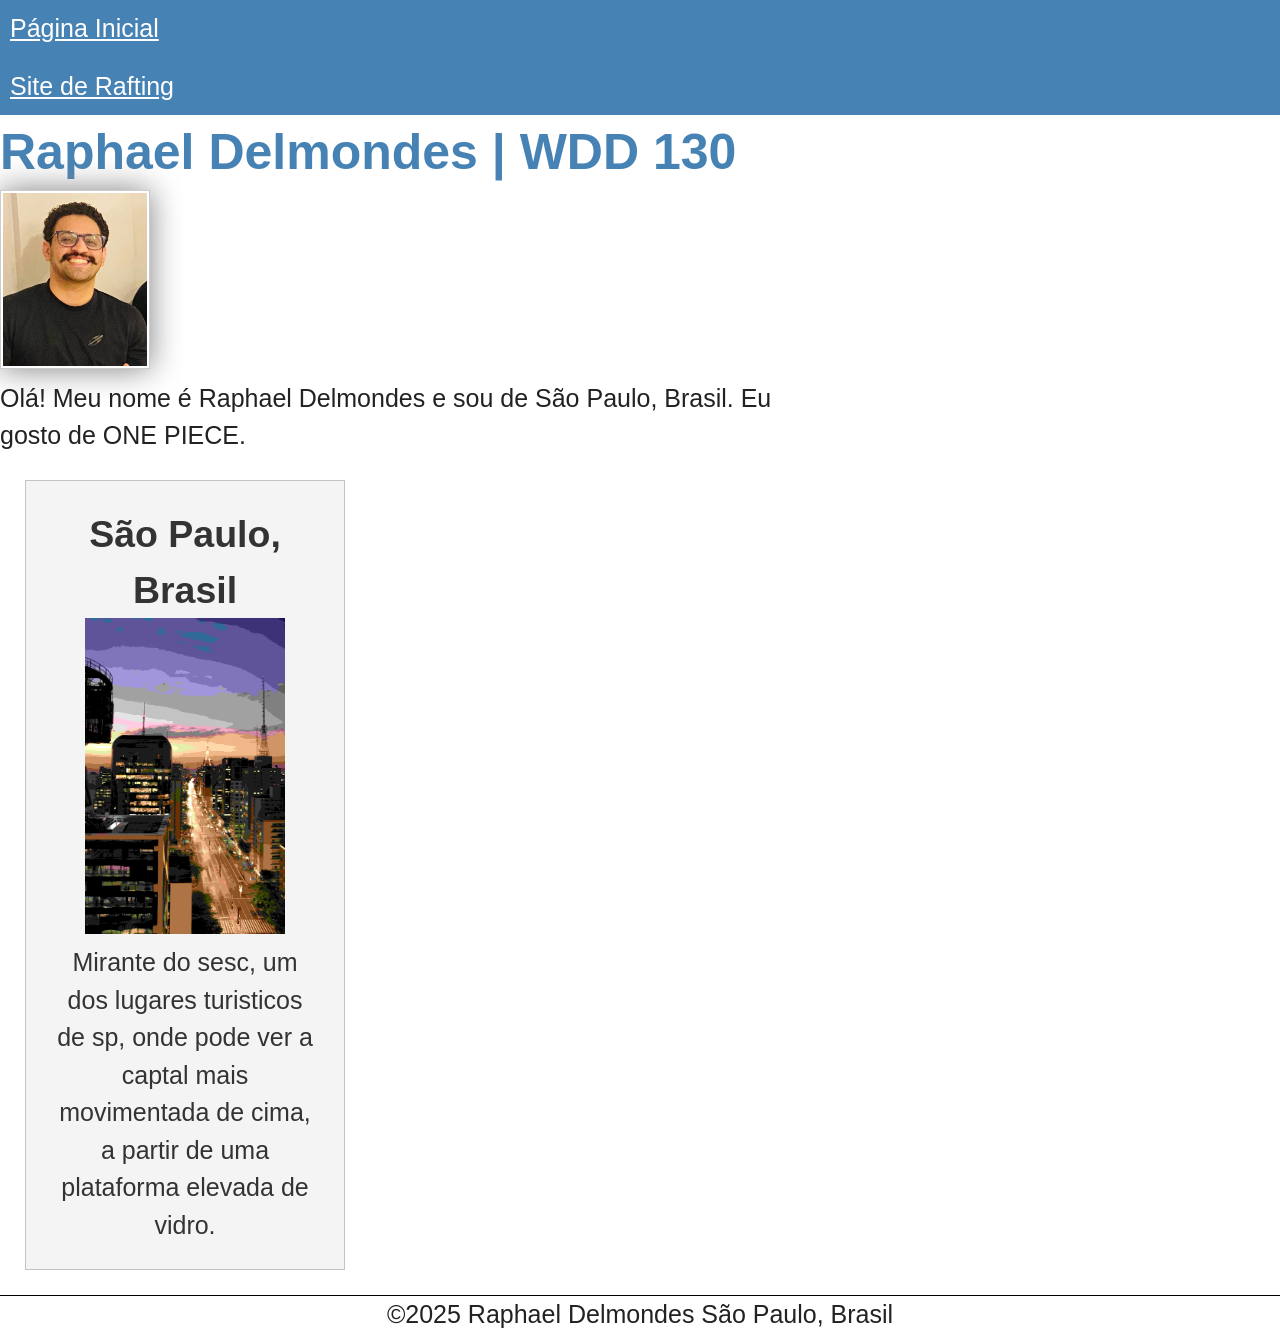
==== index.html @ 22bd3d0c "111111111" ====
<!DOCTYPE html>
<html lang="pt-BR">

<head>
    <meta charset="UTF-8">
    <meta name="viewport" content="width=device-width, initial-scale=1.0">
    <title>Raphael Delmondes | WDD 130</title>

    <meta name="description" content="Olá! Meu nome é Raphael Delmondes e sou de São Paulo, Brasil. Eu gosto de ONE PIECE.">
    <meta name="author" content="Raphael Delmondes">
    <link rel="stylesheet" href="estilos/estilos.css">
</head>

<body>
    <header>
        <nav>
            <a href="#">Página Inicial</a>
            <a href="wwr/">Site de Rafting</a>
        </nav>
    </header>
    <main>
        <h1>Raphael Delmondes | WDD 130</h1>
        <img src="imagens/perfil.jpeg" alt="Olá, meu nome é Raphael Delmondes" width="200">
        <p>Olá! Meu nome é Raphael Delmondes e sou de São Paulo, Brasil. Eu gosto de ONE PIECE. </p>
    </main>

    <aside class="sidebar">
        <h2>São Paulo, Brasil</h2>
        <img src="imagens/mirantedosesc.jpg" alt="vista do mirante do sesc" width="200">
        <p>Mirante do sesc, um dos lugares turisticos de sp, 
            onde pode ver a captal mais movimentada de cima, 
            a partir de uma plataforma elevada de vidro.</p>
    </aside>

    <footer>
        <p>&copy;2025 Raphael Delmondes São Paulo, Brasil</p>
    </footer>
</body>

</html>
---- estilos/estilos.css ----
* {
    margin: 0;
    padding: 0;
    box-sizing: border-box;
}

body {
    font-size: 25px;
    font-family: Arial, Arial, Helvetica, sans-serif;
    line-height: 1.5;
    color: #222;
    background-color: #fff;
    margin: 0;
}

main {
    max-width: 800px;
}

nav {
    background-color: steelblue;
    padding: 0%;
}

nav a {
    color: white;
    padding: 10px;
    display: block;
}
h1 {
    color: steelblue;
}

main img {
    width: 150px;
    height: auto;
    border: 1px solid #ccc;
    padding: 2px;
    box-shadow: 0 0 30px gray
}
p {
    padding: 0;
}

aside {
    width: 20rem;
    background-color: #f4f4f4;
    padding: 1em;
    margin: 1em;
    border: 1px solid rgba(0, 0, 0, 0.2);
    color: #333;
    text-align: center;
}

aside img {
    width: 200px;
    height: auto;    
}

footer {
    margin-top: 1em;
    border-top: 1px solid #000;
    text-align: center;
}
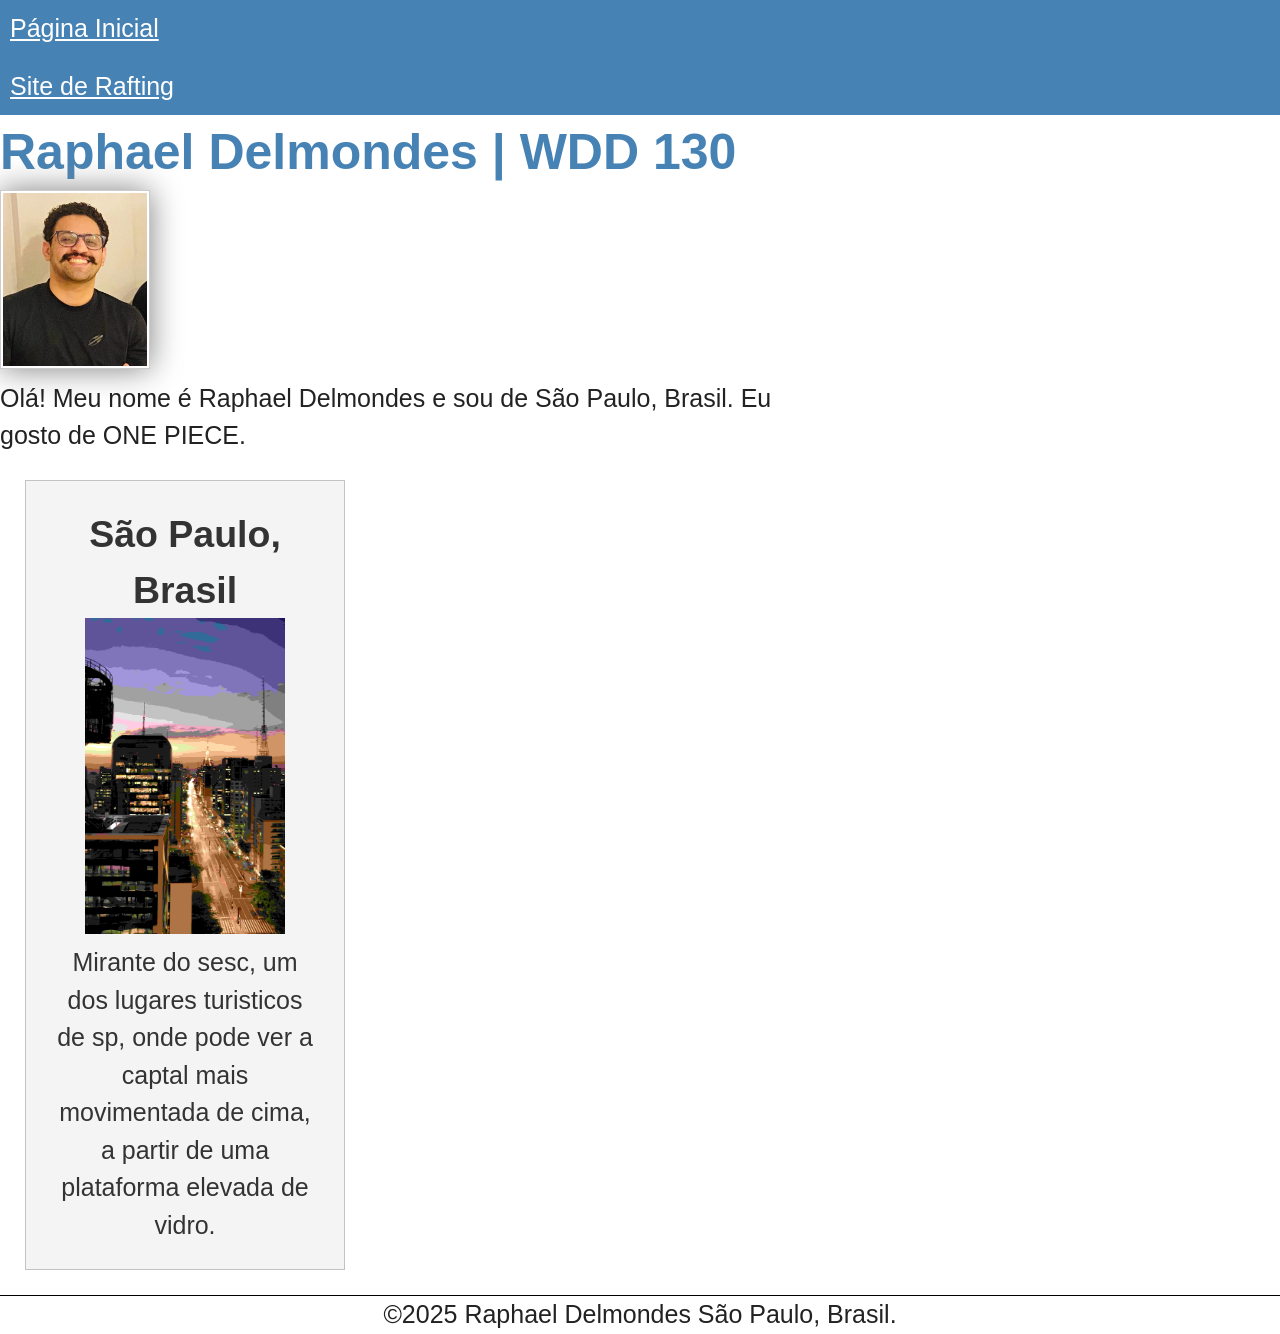
==== commit 79dc9dae: "22222" ====
--- a/index.html
+++ b/index.html
@@ -33,7 +33,7 @@
     </aside>
 
     <footer>
-        <p>&copy;2025 Raphael Delmondes São Paulo, Brasil</p>
+        <p>&copy;2025 Raphael Delmondes São Paulo, Brasil.</p>
     </footer>
 </body>
 
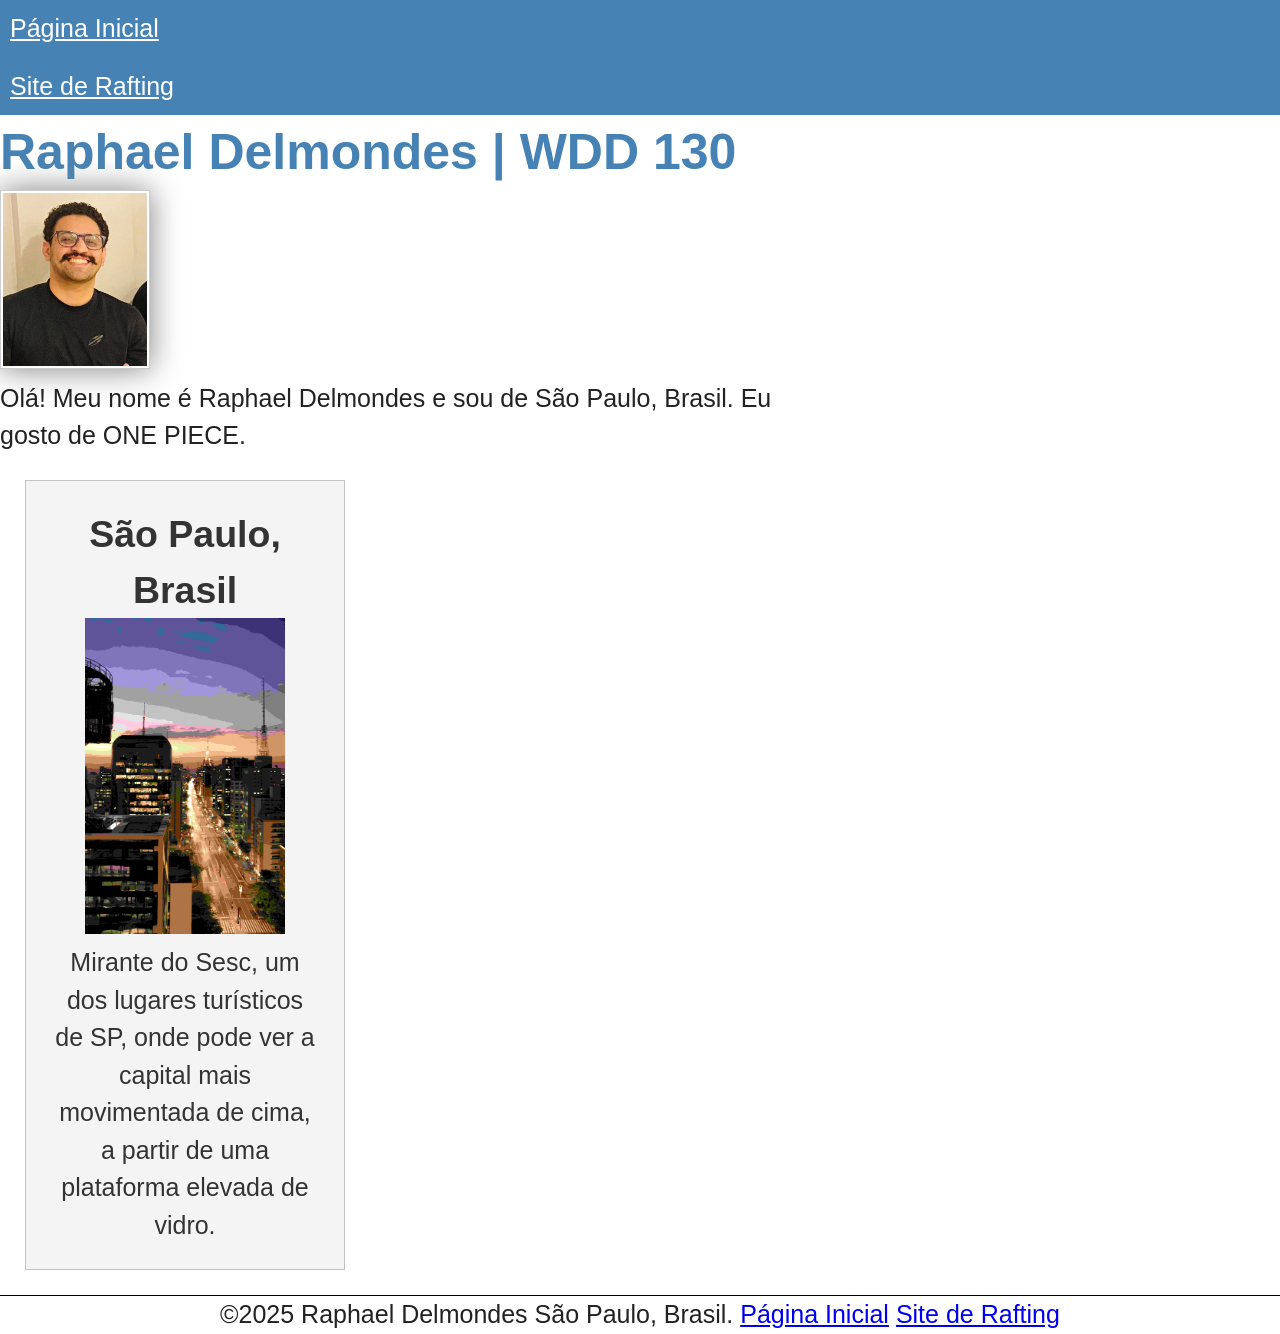
==== commit 1a59c314: "teste" ====
--- a/index.html
+++ b/index.html
@@ -15,25 +15,26 @@
     <header>
         <nav>
             <a href="#">Página Inicial</a>
-            <a href="wwr/">Site de Rafting</a>
+            <a href="#">Site de Rafting</a>
         </nav>
     </header>
     <main>
         <h1>Raphael Delmondes | WDD 130</h1>
         <img src="imagens/perfil.jpeg" alt="Olá, meu nome é Raphael Delmondes" width="200">
-        <p>Olá! Meu nome é Raphael Delmondes e sou de São Paulo, Brasil. Eu gosto de ONE PIECE. </p>
+        <p>Olá! Meu nome é Raphael Delmondes e sou de São Paulo, Brasil. Eu gosto de ONE PIECE.</p>
     </main>
 
     <aside class="sidebar">
         <h2>São Paulo, Brasil</h2>
         <img src="imagens/mirantedosesc.jpg" alt="vista do mirante do sesc" width="200">
-        <p>Mirante do sesc, um dos lugares turisticos de sp, 
-            onde pode ver a captal mais movimentada de cima, 
+        <p>Mirante do Sesc, um dos lugares turísticos de SP,
+            onde pode ver a capital mais movimentada de cima,
             a partir de uma plataforma elevada de vidro.</p>
     </aside>
 
     <footer>
-        <p>&copy;2025 Raphael Delmondes São Paulo, Brasil.</p>
+        <p>&copy;2025 Raphael Delmondes São Paulo, Brasil.        <a href="#">Página Inicial</a>
+        <a href="wwr/">Site de Rafting</a></p>
     </footer>
 </body>
 
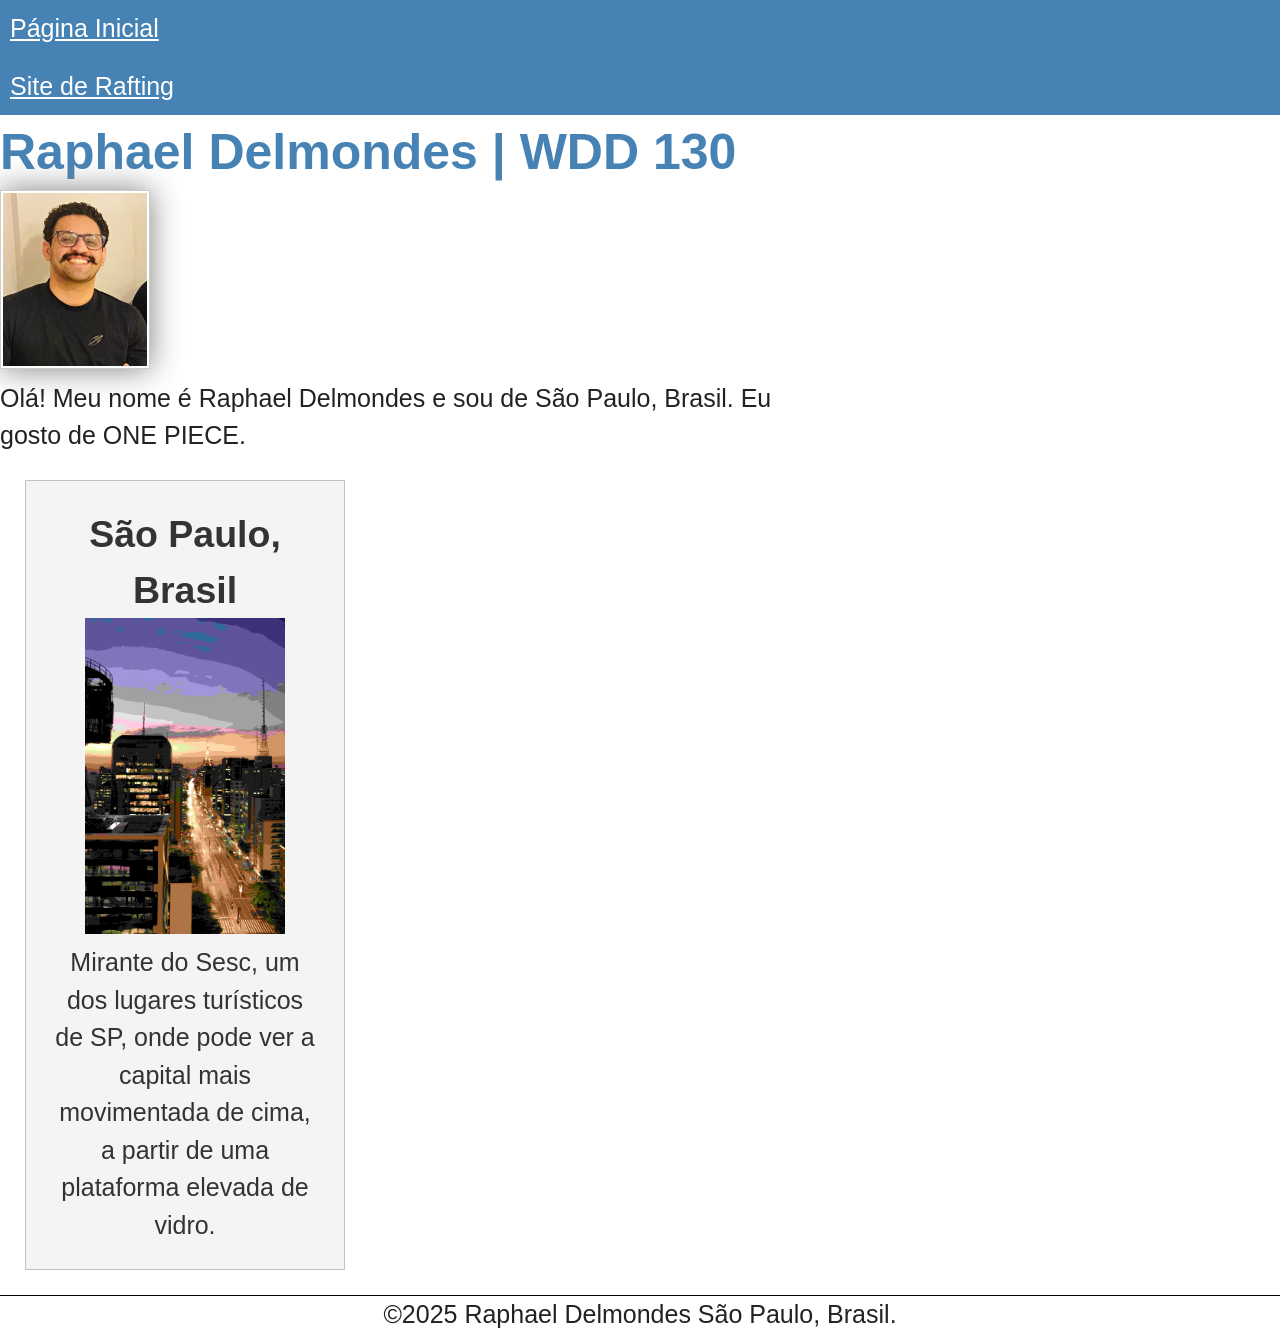
==== commit 8668fef4: "1324" ====
--- a/index.html
+++ b/index.html
@@ -33,8 +33,7 @@
     </aside>
 
     <footer>
-        <p>&copy;2025 Raphael Delmondes São Paulo, Brasil.        <a href="#">Página Inicial</a>
-        <a href="wwr/">Site de Rafting</a></p>
+        <p>&copy;2025 Raphael Delmondes São Paulo, Brasil.</p>
     </footer>
 </body>
 
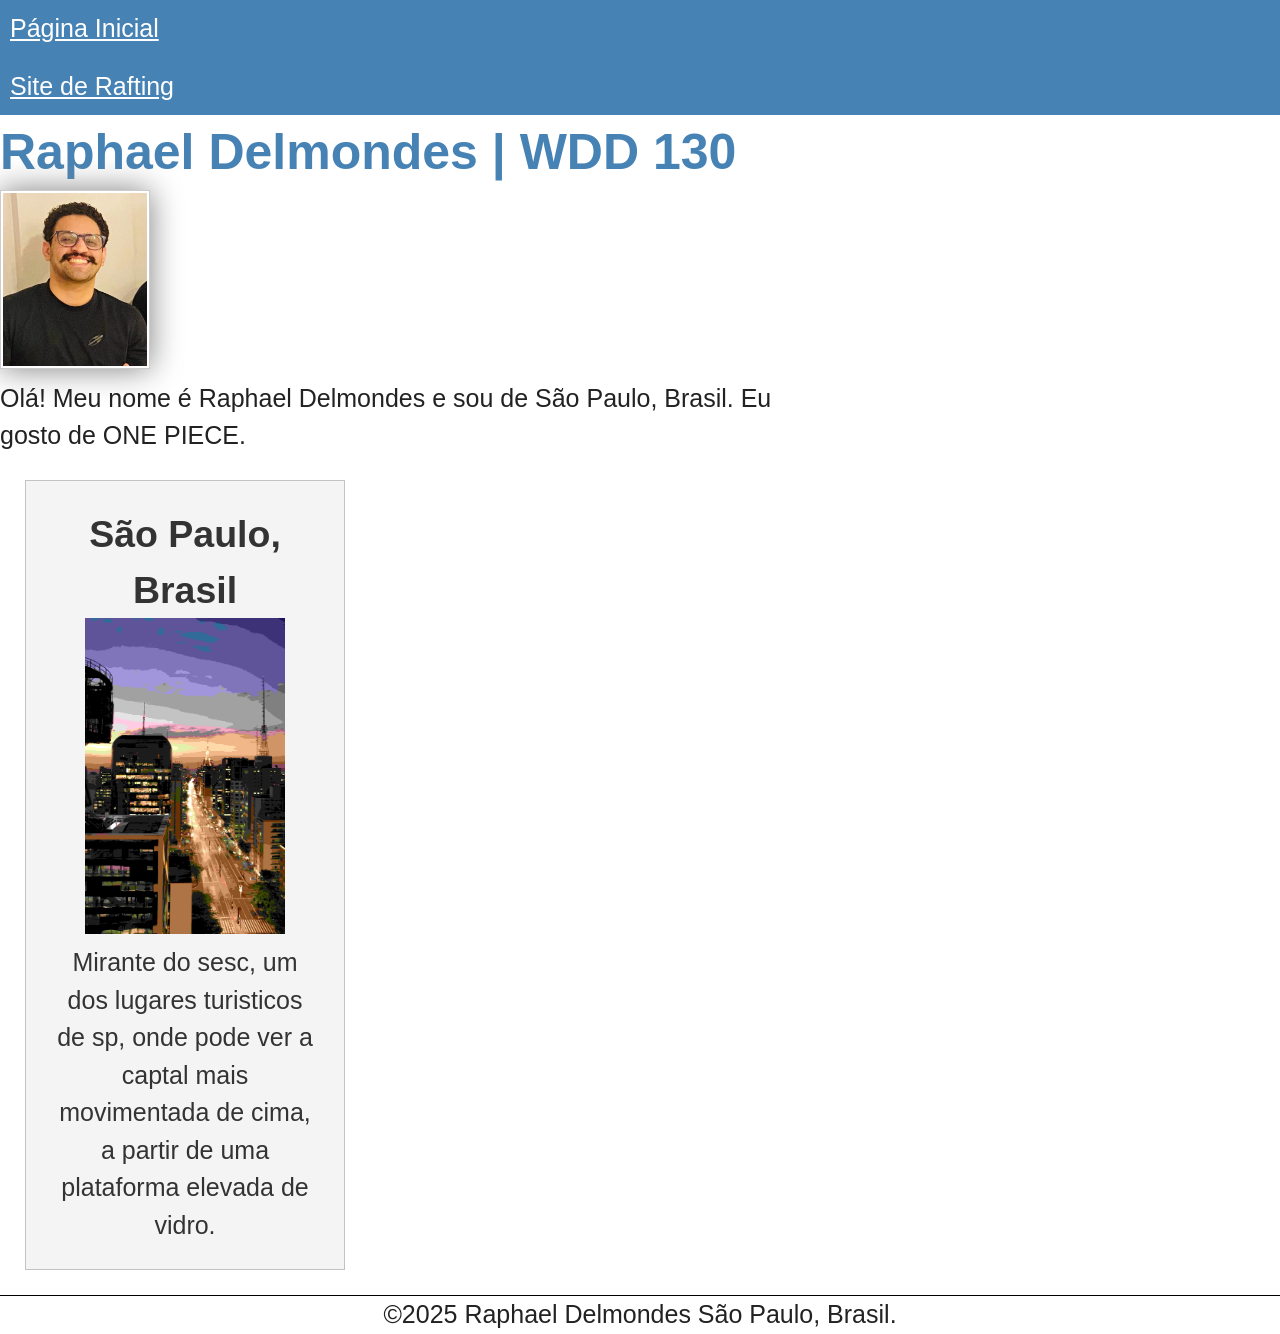
==== commit 7cd48b01: "turd" ====
--- a/index.html
+++ b/index.html
@@ -15,20 +15,20 @@
     <header>
         <nav>
             <a href="#">Página Inicial</a>
-            <a href="#">Site de Rafting</a>
+            <a href="wwr/">Site de Rafting</a>
         </nav>
     </header>
     <main>
         <h1>Raphael Delmondes | WDD 130</h1>
         <img src="imagens/perfil.jpeg" alt="Olá, meu nome é Raphael Delmondes" width="200">
-        <p>Olá! Meu nome é Raphael Delmondes e sou de São Paulo, Brasil. Eu gosto de ONE PIECE.</p>
+        <p>Olá! Meu nome é Raphael Delmondes e sou de São Paulo, Brasil. Eu gosto de ONE PIECE. </p>
     </main>
 
     <aside class="sidebar">
         <h2>São Paulo, Brasil</h2>
         <img src="imagens/mirantedosesc.jpg" alt="vista do mirante do sesc" width="200">
-        <p>Mirante do Sesc, um dos lugares turísticos de SP,
-            onde pode ver a capital mais movimentada de cima,
+        <p>Mirante do sesc, um dos lugares turisticos de sp, 
+            onde pode ver a captal mais movimentada de cima, 
             a partir de uma plataforma elevada de vidro.</p>
     </aside>
 
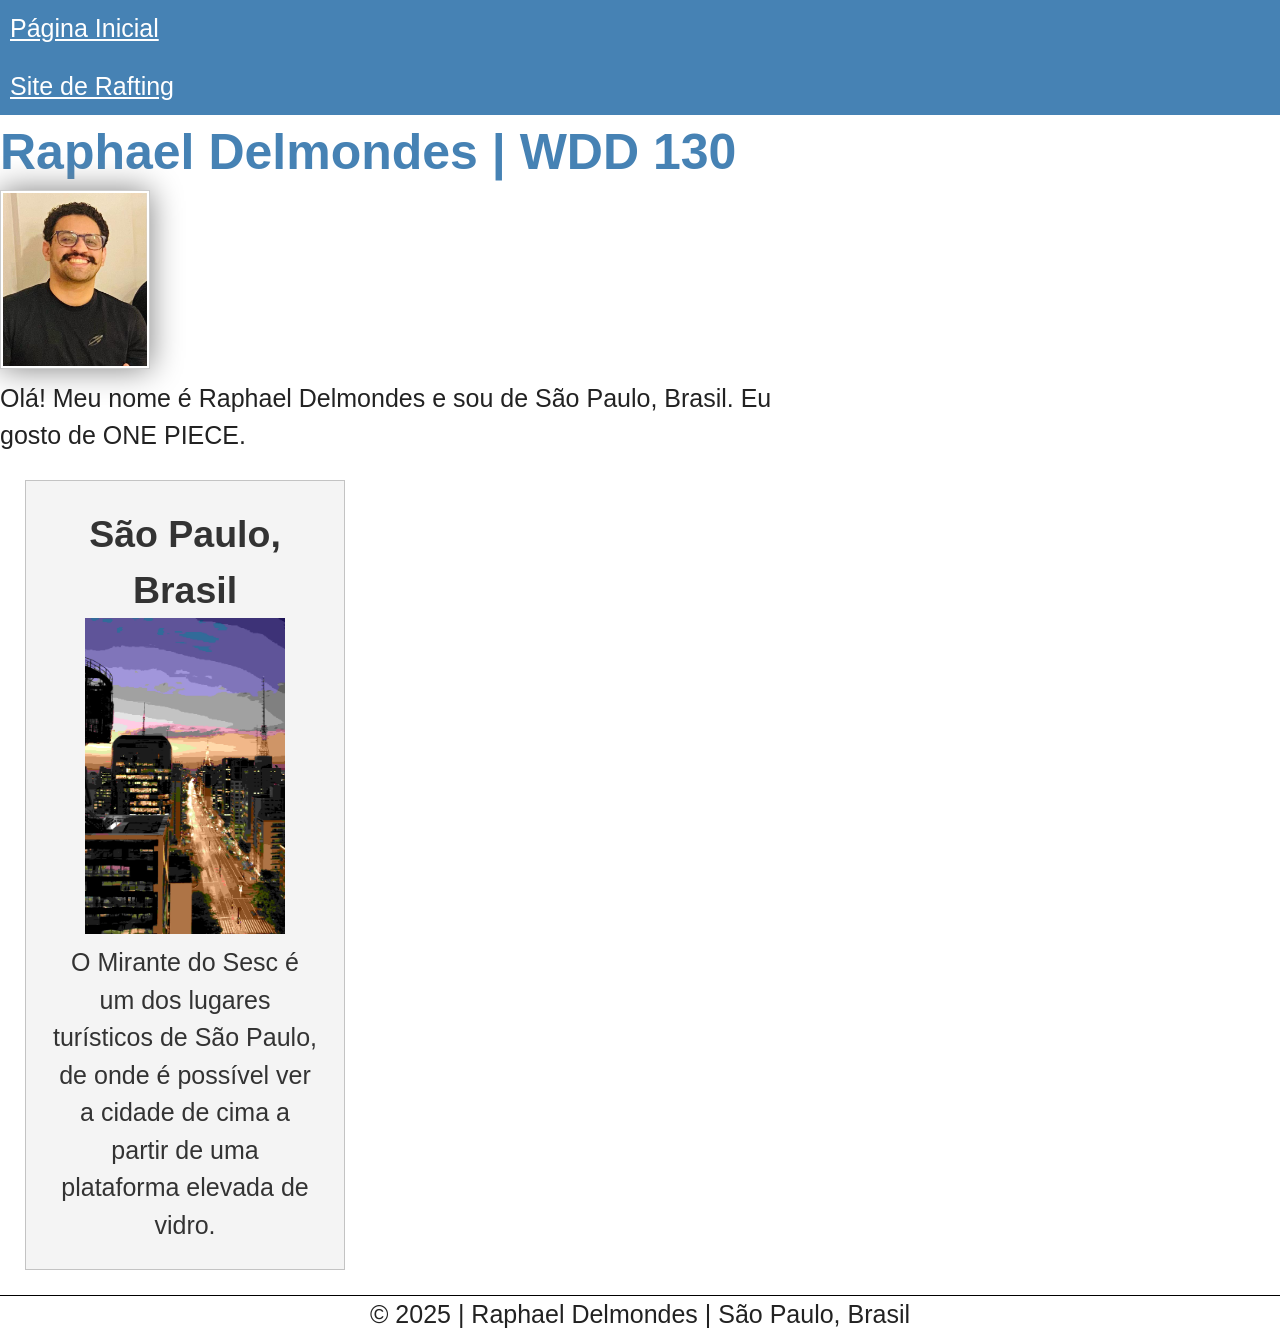
==== commit 5f194c50: "esdg" ====
--- a/index.html
+++ b/index.html
@@ -6,35 +6,50 @@
     <meta name="viewport" content="width=device-width, initial-scale=1.0">
     <title>Raphael Delmondes | WDD 130</title>
 
-    <meta name="description" content="Olá! Meu nome é Raphael Delmondes e sou de São Paulo, Brasil. Eu gosto de ONE PIECE.">
+    <meta name="description"
+        content="Olá! Meu nome é Raphael Delmondes e sou de São Paulo, Brasil. Eu gosto de ONE PIECE.">
+
     <meta name="author" content="Raphael Delmondes">
+
     <link rel="stylesheet" href="estilos/estilos.css">
 </head>
 
 <body>
+
     <header>
         <nav>
             <a href="#">Página Inicial</a>
             <a href="wwr/">Site de Rafting</a>
         </nav>
     </header>
+
     <main>
         <h1>Raphael Delmondes | WDD 130</h1>
-        <img src="imagens/perfil.jpeg" alt="Olá, meu nome é Raphael Delmondes" width="200">
-        <p>Olá! Meu nome é Raphael Delmondes e sou de São Paulo, Brasil. Eu gosto de ONE PIECE. </p>
+
+        <img src="imagens/perfil.jpeg" alt="Foto de Raphael Delmondes" width="200">
+
+        <p>
+            Olá! Meu nome é Raphael Delmondes e sou de São Paulo, Brasil.
+            Eu gosto de ONE PIECE.
+        </p>
     </main>
 
     <aside class="sidebar">
         <h2>São Paulo, Brasil</h2>
-        <img src="imagens/mirantedosesc.jpg" alt="vista do mirante do sesc" width="200">
-        <p>Mirante do sesc, um dos lugares turisticos de sp, 
-            onde pode ver a captal mais movimentada de cima, 
-            a partir de uma plataforma elevada de vidro.</p>
+
+        <img src="imagens/mirantedosesc.jpg" alt="Vista do Mirante do Sesc em São Paulo" width="200">
+
+        <p>
+            O Mirante do Sesc é um dos lugares turísticos de São Paulo,
+            de onde é possível ver a cidade de cima a partir
+            de uma plataforma elevada de vidro.
+        </p>
     </aside>
 
     <footer>
-        <p>&copy;2025 Raphael Delmondes São Paulo, Brasil.</p>
+        <p>&copy; 2025 | Raphael Delmondes | São Paulo, Brasil</p>
     </footer>
+
 </body>
 
 </html>
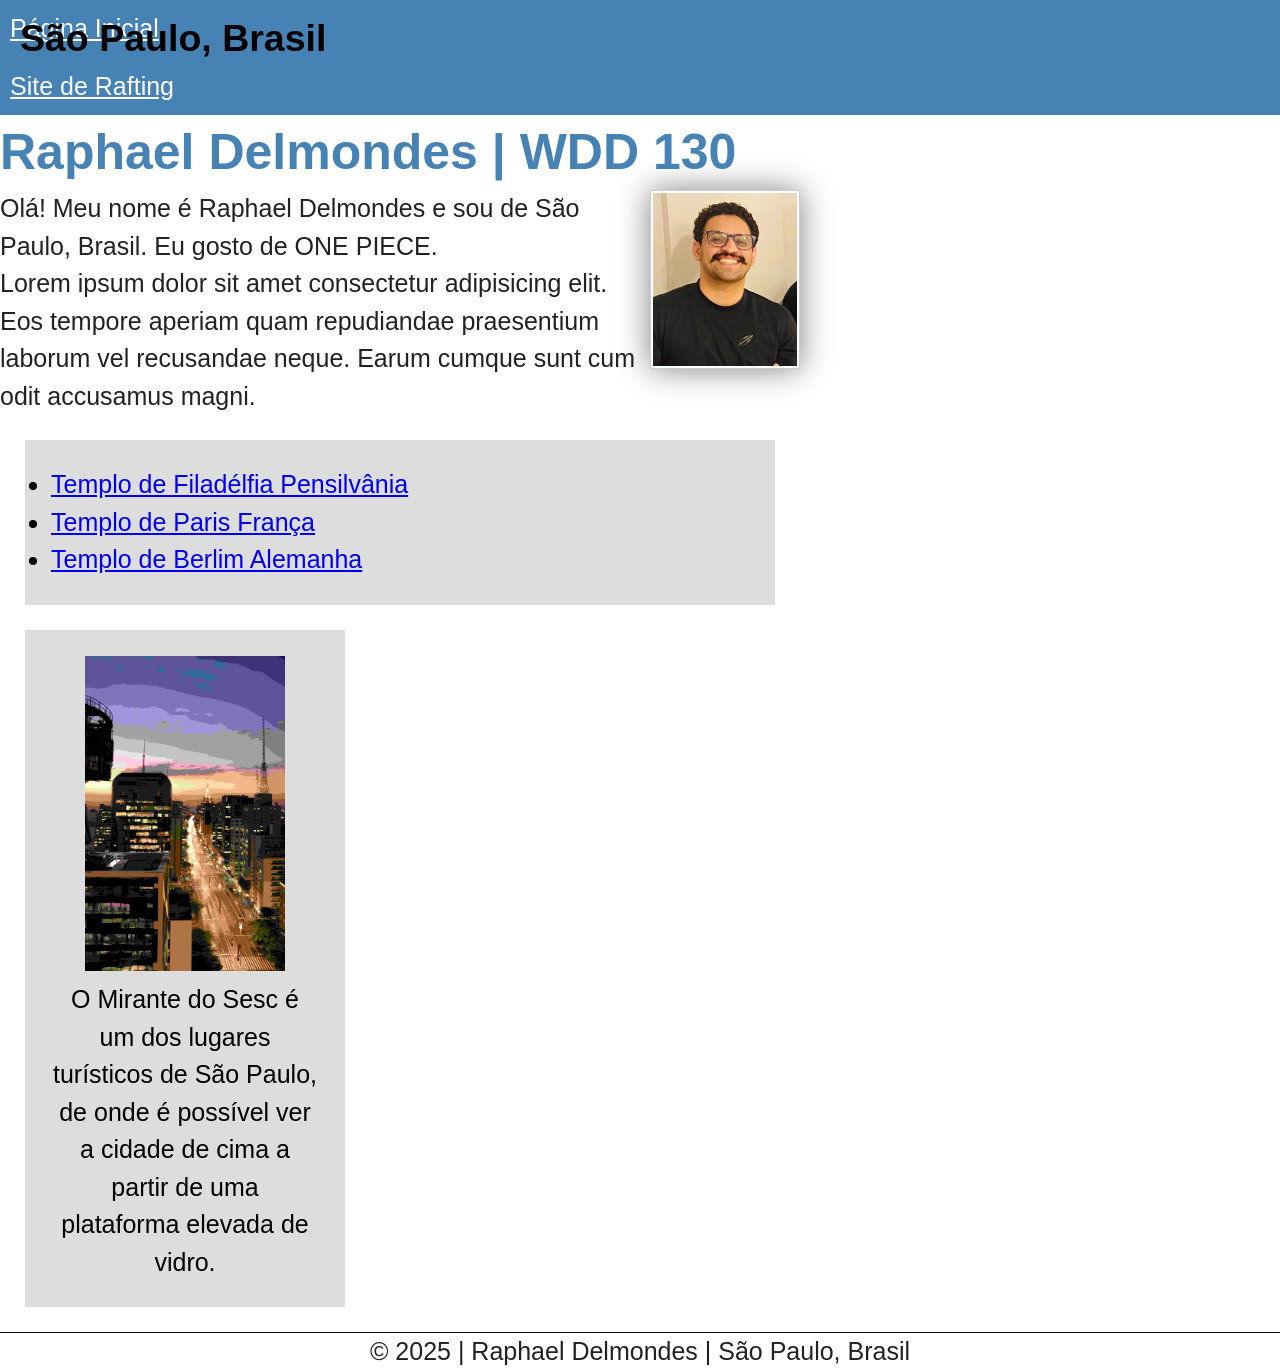
==== commit 90e96921: "çç" ====
--- a/index.html
+++ b/index.html
@@ -31,10 +31,27 @@
         <p>
             Olá! Meu nome é Raphael Delmondes e sou de São Paulo, Brasil.
             Eu gosto de ONE PIECE.
+        <p>Lorem ipsum dolor sit amet consectetur adipisicing elit. Eos tempore aperiam quam repudiandae praesentium
+            laborum vel recusandae neque. Earum cumque sunt cum odit accusamus magni.</p>
         </p>
+
+        <ul class="caixa">
+            <li><a href="https://www.churchofjesuschrist.org/temples/details/philadelphia-pennsylvania-temple"
+                    target="_blank">Templo de Filadélfia Pensilvânia</a></li>
+            <li><a href="https://www.churchofjesuschrist.org/temples/details/paris-france-temple" target="_blank">Templo
+                    de Paris
+                    França</a></li>
+            <li><a href="https://www.churchofjesuschrist.org/temples/details/lima-peru-los-olivos-temple"
+                    target="_blank">Templo de
+                    Berlim Alemanha</a></li>
+        </ul>
+
+
+
     </main>
 
-    <aside class="sidebar">
+
+    <aside class="caixa">
         <h2>São Paulo, Brasil</h2>
 
         <img src="imagens/mirantedosesc.jpg" alt="Vista do Mirante do Sesc em São Paulo" width="200">
--- a/estilos/estilos.css
+++ b/estilos/estilos.css
@@ -31,13 +31,14 @@
     color: steelblue;
 }
 
-main img {
+main img { 
+    float: right;
     width: 150px;
     height: auto;
     border: 1px solid #ccc;
     padding: 2px;
-    box-shadow: 0 0 30px gray
-}
+    box-shadow: 0 0 30px gray}
+
 p {
     padding: 0;
 }
@@ -45,8 +46,6 @@
 aside {
     width: 20rem;
     background-color: #f4f4f4;
-    padding: 1em;
-    margin: 1em;
     border: 1px solid rgba(0, 0, 0, 0.2);
     color: #333;
     text-align: center;
@@ -57,8 +56,27 @@
     height: auto;    
 }
 
+aside h2{
+    position:absolute;
+    top: 10px;
+    left: 20px;
+}
+
 footer {
     margin-top: 1em;
     border-top: 1px solid #000;
     text-align: center;
-}+}
+
+/* Seletores de Classe */
+
+.caixa {
+    border: 1px solid rgba(0, 0, 0, 0);
+    padding: 1em;
+    margin: 1em;
+    background-color: #ddd;
+    color: #000;
+}
+
+
+
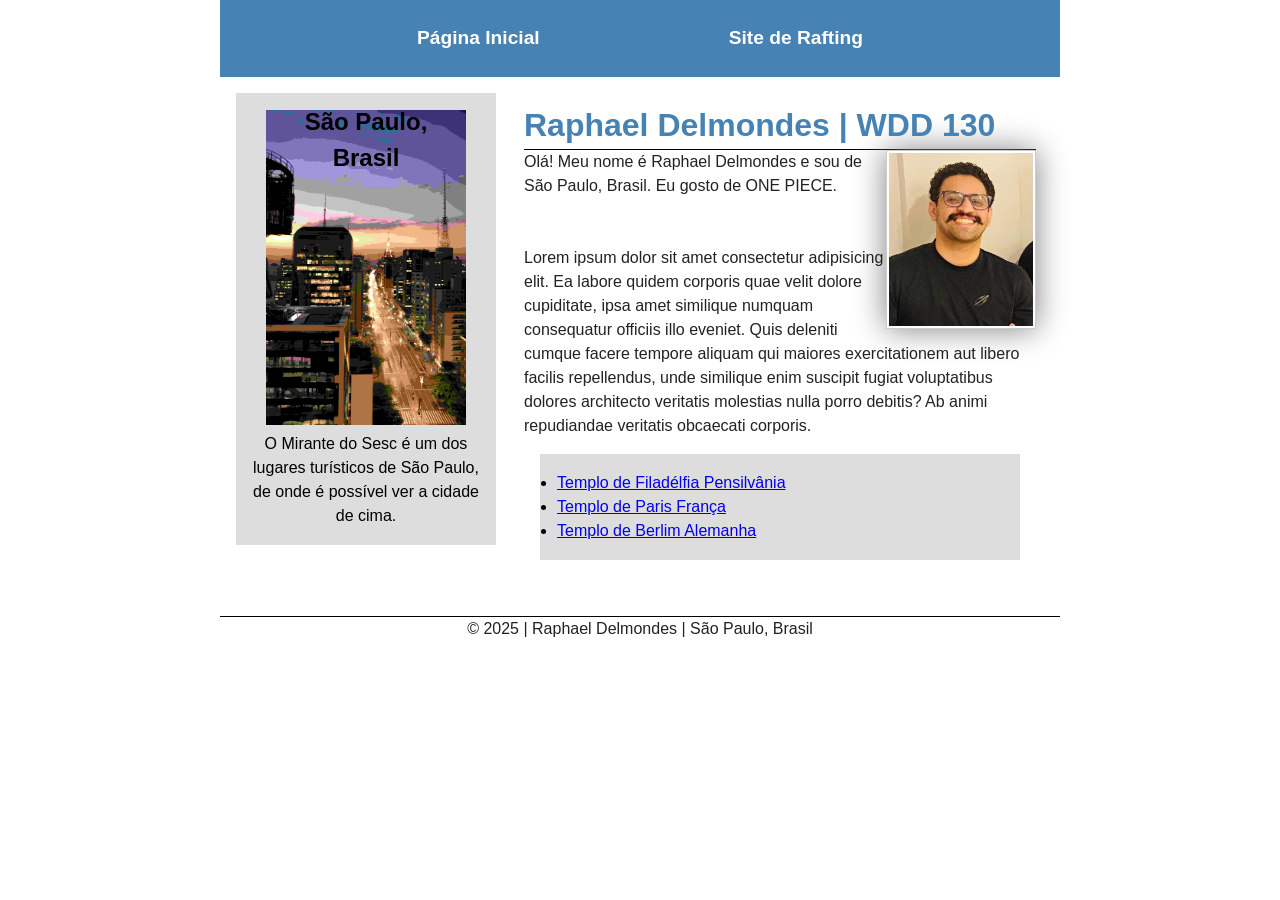
==== commit 58bbdbb1: "cssssss" ====
--- a/index.html
+++ b/index.html
@@ -4,6 +4,7 @@
 <head>
     <meta charset="UTF-8">
     <meta name="viewport" content="width=device-width, initial-scale=1.0">
+
     <title>Raphael Delmondes | WDD 130</title>
 
     <meta name="description"
@@ -11,6 +12,7 @@
 
     <meta name="author" content="Raphael Delmondes">
 
+    <!-- CSS -->
     <link rel="stylesheet" href="estilos/estilos.css">
 </head>
 
@@ -23,45 +25,69 @@
         </nav>
     </header>
 
-    <main>
-        <h1>Raphael Delmondes | WDD 130</h1>
+    <div class="grid">
 
-        <img src="imagens/perfil.jpeg" alt="Foto de Raphael Delmondes" width="200">
+        <aside class="caixa">
 
-        <p>
-            Olá! Meu nome é Raphael Delmondes e sou de São Paulo, Brasil.
-            Eu gosto de ONE PIECE.
-        <p>Lorem ipsum dolor sit amet consectetur adipisicing elit. Eos tempore aperiam quam repudiandae praesentium
-            laborum vel recusandae neque. Earum cumque sunt cum odit accusamus magni.</p>
-        </p>
+            <h2>São Paulo, Brasil</h2>
 
-        <ul class="caixa">
-            <li><a href="https://www.churchofjesuschrist.org/temples/details/philadelphia-pennsylvania-temple"
-                    target="_blank">Templo de Filadélfia Pensilvânia</a></li>
-            <li><a href="https://www.churchofjesuschrist.org/temples/details/paris-france-temple" target="_blank">Templo
-                    de Paris
-                    França</a></li>
-            <li><a href="https://www.churchofjesuschrist.org/temples/details/lima-peru-los-olivos-temple"
-                    target="_blank">Templo de
-                    Berlim Alemanha</a></li>
-        </ul>
+            <img src="imagens/mirantedosesc.jpg" alt="Vista do Mirante do Sesc em São Paulo">
 
+            <p>
+                O Mirante do Sesc é um dos lugares turísticos de São Paulo,
+                de onde é possível ver a cidade de cima.
+            </p>
 
+        </aside>
 
-    </main>
+        <main>
 
+            <h1>Raphael Delmondes | WDD 130</h1>
 
-    <aside class="caixa">
-        <h2>São Paulo, Brasil</h2>
+            <img src="imagens/perfil.jpeg" alt="Foto de Raphael Delmondes">
 
-        <img src="imagens/mirantedosesc.jpg" alt="Vista do Mirante do Sesc em São Paulo" width="200">
+            <p>
+                Olá! Meu nome é Raphael Delmondes e sou de São Paulo, Brasil.
+                Eu gosto de ONE PIECE.
+            </p>
 
-        <p>
-            O Mirante do Sesc é um dos lugares turísticos de São Paulo,
-            de onde é possível ver a cidade de cima a partir
-            de uma plataforma elevada de vidro.
-        </p>
-    </aside>
+            <br><br>
+
+            <p>
+                Lorem ipsum dolor sit amet consectetur adipisicing elit. Ea labore quidem corporis quae velit dolore
+                cupiditate, ipsa amet similique numquam consequatur officiis illo eveniet. Quis deleniti cumque facere
+                tempore aliquam qui maiores exercitationem aut libero facilis repellendus, unde similique enim suscipit
+                fugiat voluptatibus dolores architecto veritatis molestias nulla porro debitis? Ab animi repudiandae
+                veritatis obcaecati corporis.
+            </p>
+
+            <ul class="caixa">
+
+                <li>
+                    <a href="https://www.churchofjesuschrist.org/temples/details/philadelphia-pennsylvania-temple"
+                        target="_blank">
+                        Templo de Filadélfia Pensilvânia
+                    </a>
+                </li>
+
+                <li>
+                    <a href="https://www.churchofjesuschrist.org/temples/details/paris-france-temple" target="_blank">
+                        Templo de Paris França
+                    </a>
+                </li>
+
+                <li>
+                    <a href="https://www.churchofjesuschrist.org/temples/details/lima-peru-los-olivos-temple"
+                        target="_blank">
+                        Templo de Berlim Alemanha
+                    </a>
+                </li>
+
+            </ul>
+
+        </main>
+
+    </div>
 
     <footer>
         <p>&copy; 2025 | Raphael Delmondes | São Paulo, Brasil</p>
--- a/estilos/estilos.css
+++ b/estilos/estilos.css
@@ -4,8 +4,15 @@
     box-sizing: border-box;
 }
 
+header,
+footer,
+.grid {
+  max-width: 840px;
+  margin: 0 auto;
+}
+
 body {
-    font-size: 25px;
+    font-size: 16px;
     font-family: Arial, Arial, Helvetica, sans-serif;
     line-height: 1.5;
     color: #222;
@@ -14,22 +21,56 @@
 }
 
 main {
-    max-width: 800px;
+    /*max-width: 800px;*/
 }
 
 nav {
     background-color: steelblue;
-    padding: 0%;
+    padding: 1rem;
+    display: flex;
+    justify-content: space-evenly;
+    align-items: center;
+
+
 }
 
 nav a {
-    color: white;
-    padding: 10px;
     display: block;
+    padding: 0.5rem;
+    text-decoration: none;
+    font-size: 1.2rem;
+    font-weight: 700;
+    color: #fff; /* abreviação para branco */
+
 }
 h1 {
     color: steelblue;
+    border-bottom: 1px solid #000;
 }
+
+
+.grid {
+    display: grid;
+    grid-template-columns: 260px 1fr;
+    gap: 20px;
+    align-items: start;
+}
+    
+main {
+    margin: 1rem;
+    padding: 0.5rem;
+}
+    
+aside {
+    width: 100%;
+    position: relative;
+    background-color: #f4f4f4;
+    border: 1px solid rgba(0, 0, 0, 0.2);
+    color: #333;
+    text-align: center;
+    padding: 1rem;
+}
+
 
 main img { 
     float: right;
@@ -43,14 +84,6 @@
     padding: 0;
 }
 
-aside {
-    width: 20rem;
-    background-color: #f4f4f4;
-    border: 1px solid rgba(0, 0, 0, 0.2);
-    color: #333;
-    text-align: center;
-}
-
 aside img {
     width: 200px;
     height: auto;    
@@ -59,7 +92,8 @@
 aside h2{
     position:absolute;
     top: 10px;
-    left: 20px;
+    left: 50%;
+    transform: translateX(-50%);
 }
 
 footer {
@@ -67,6 +101,8 @@
     border-top: 1px solid #000;
     text-align: center;
 }
+
+
 
 /* Seletores de Classe */
 
